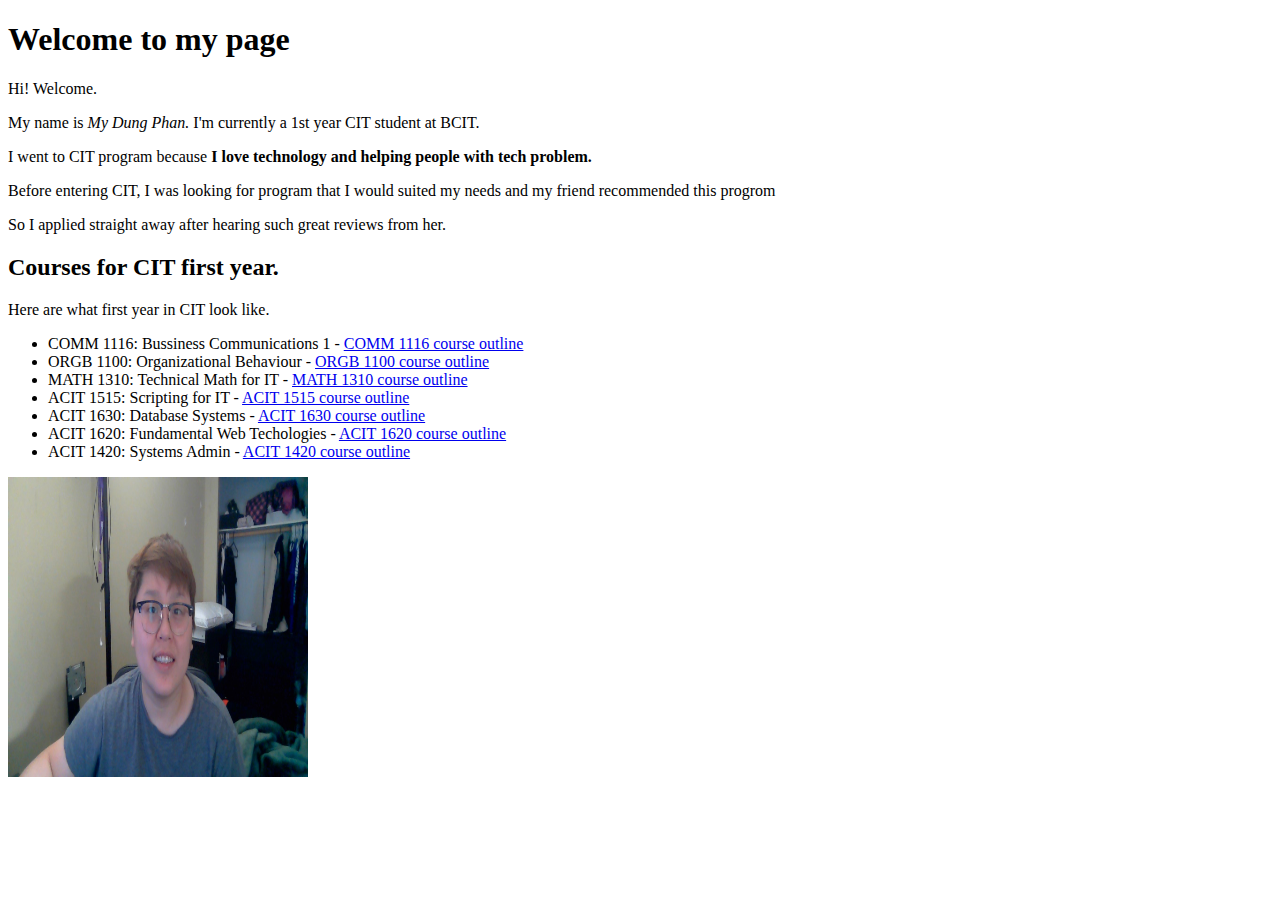
==== index.html @ efa1ae1a "added an image" ====
<!DOCTYPE html>
<html lang="en">
<head>
    <meta charset="UTF-8">
    <title>Personal Website</title>
</head>
<body>
    <h1>Welcome to my page</h1>
    
    <p>Hi! Welcome.</p>
    <p>My name is <em >My Dung Phan.</em> I'm currently a 1st year CIT student at BCIT.</p>
    <p>I went to CIT program because <strong>I love technology and helping people with tech problem.</strong></p>
    <p>Before entering CIT, I was looking for program that I would suited my needs and my friend recommended this progrom</p>
    <p>So I applied straight away after hearing such great reviews from her.</p>
    <h2>Courses for CIT first year.</h2>
    <p>Here are what first year in CIT look like.
    </p>
    <ul>
        <li>COMM 1116: Bussiness Communications 1 -  <a href="https://www.bcit.ca/outlines/20211085993/"> COMM 1116 course outline</a> </li>
        <li>ORGB 1100: Organizational Behaviour - <a href="https://www.bcit.ca/outlines/20211085995/">ORGB 1100 course outline</a> </li>
        <li>MATH 1310: Technical Math for IT - <a href="https://www.bcit.ca/outlines/20211085994/"> MATH 1310 course outline</a></li>
        <li>ACIT 1515: Scripting for IT - <a href="https://www.bcit.ca/outlines/20211085985/"> ACIT 1515 course outline</a></li>
        <li>ACIT 1630: Database Systems - <a href="https://www.bcit.ca/outlines/20211085987/"> ACIT 1630 course outline</a></li>
        <li>ACIT 1620: Fundamental Web Techologies - <a href="https://www.bcit.ca/outlines/20211085986/"> ACIT 1620 course outline</a></li>
        <li>ACIT 1420: Systems Admin - <a href="https://www.bcit.ca/outlines/20211085984/"> ACIT 1420 course outline</a></li>
    </ul>
    <p><img src="/images/my_image.jpg" width="300" height="300" alt="Myself picture"></p>
</body>
</html>
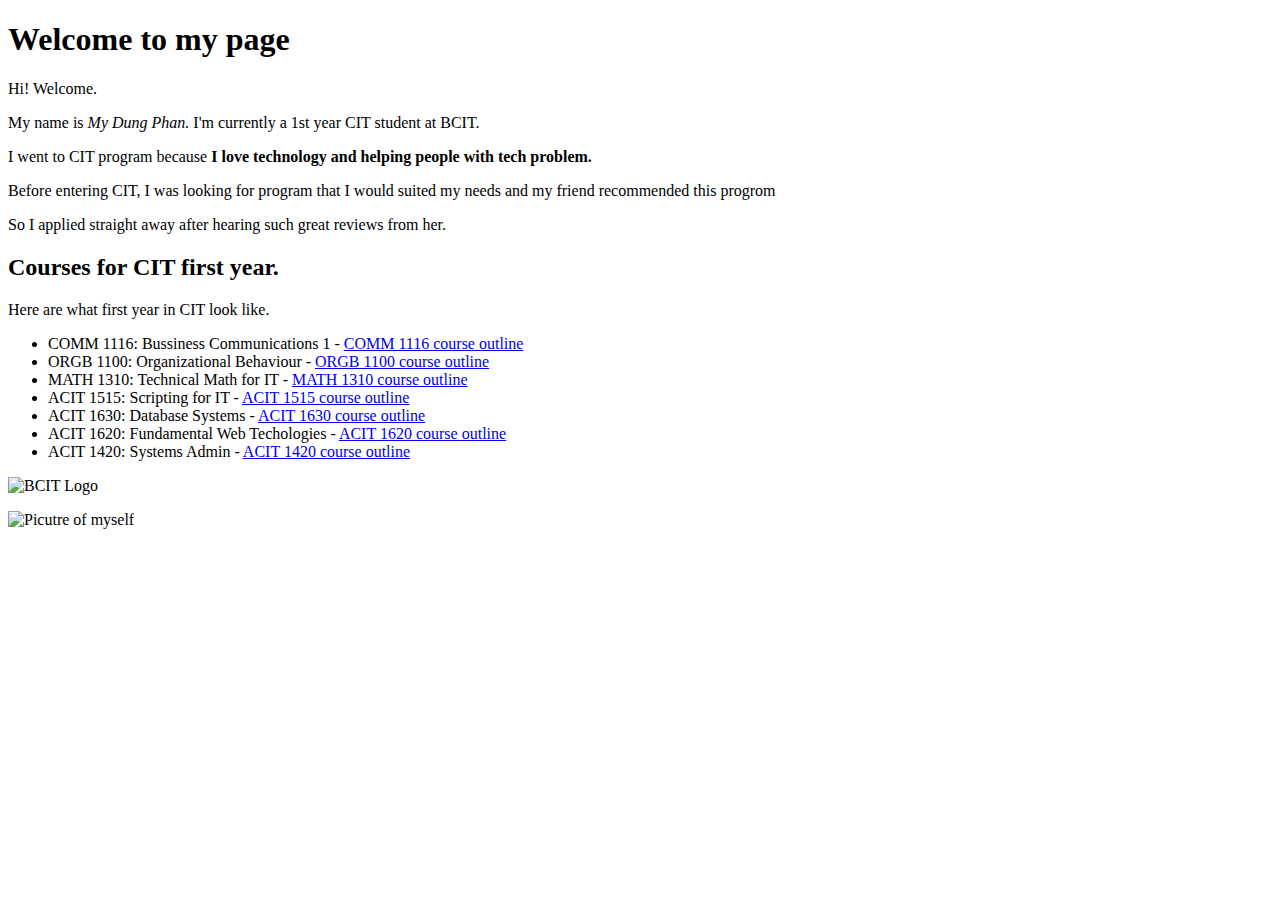
==== commit b90d9983: "add two pictures to index" ====
--- a/index.html
+++ b/index.html
@@ -24,7 +24,8 @@
         <li>ACIT 1620: Fundamental Web Techologies - <a href="https://www.bcit.ca/outlines/20211085986/"> ACIT 1620 course outline</a></li>
         <li>ACIT 1420: Systems Admin - <a href="https://www.bcit.ca/outlines/20211085984/"> ACIT 1420 course outline</a></li>
     </ul>
-    <p><img src="/images/my_image.jpg" width="300" height="300" alt="Myself picture"></p>
+    <p><img src="images/bcit-logo.png" alt="BCIT Logo" height="250" width="250"/></p>
+    <p><img src="images/my-image.jpg" alt="Picutre of myself" height="100" width="100"</p>
 </body>
 </html>
 
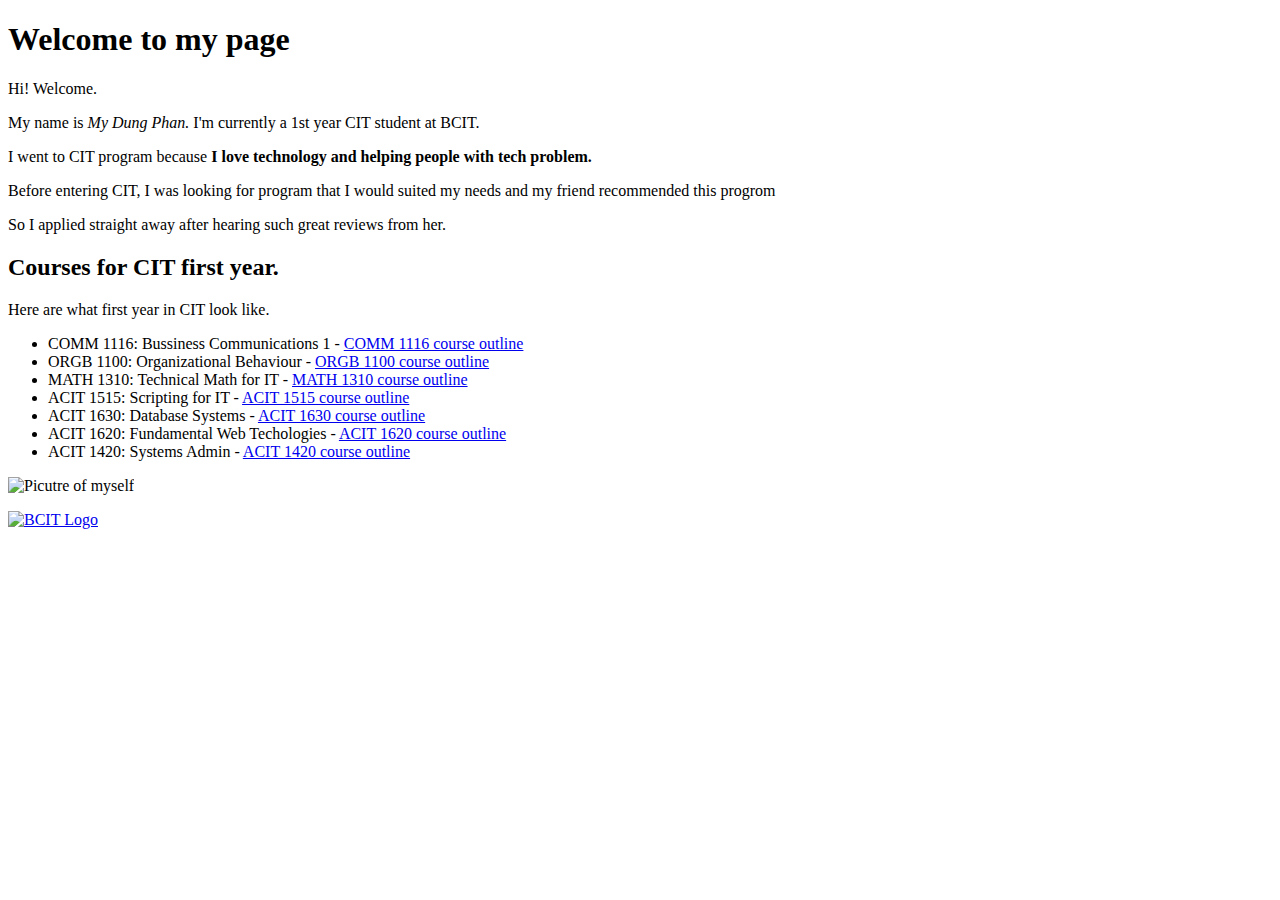
==== commit ab6d7786: "linked bcit logo to the bcit website" ====
--- a/index.html
+++ b/index.html
@@ -24,8 +24,12 @@
         <li>ACIT 1620: Fundamental Web Techologies - <a href="https://www.bcit.ca/outlines/20211085986/"> ACIT 1620 course outline</a></li>
         <li>ACIT 1420: Systems Admin - <a href="https://www.bcit.ca/outlines/20211085984/"> ACIT 1420 course outline</a></li>
     </ul>
-    <p><img src="images/bcit-logo.png" alt="BCIT Logo" height="250" width="250"/></p>
-    <p><img src="images/my-image.jpg" alt="Picutre of myself" height="100" width="100"</p>
+    <p>
+        <img src="images/my-image.jpg" alt="Picutre of myself" height="100" width="100"> 
+    </p>
+    <p>
+        <a href="https://www.bcit.ca"><img src="images/bcit-logo.png" alt="BCIT Logo" height="100" width="100"/></a>
+    </p>
 </body>
 </html>
 
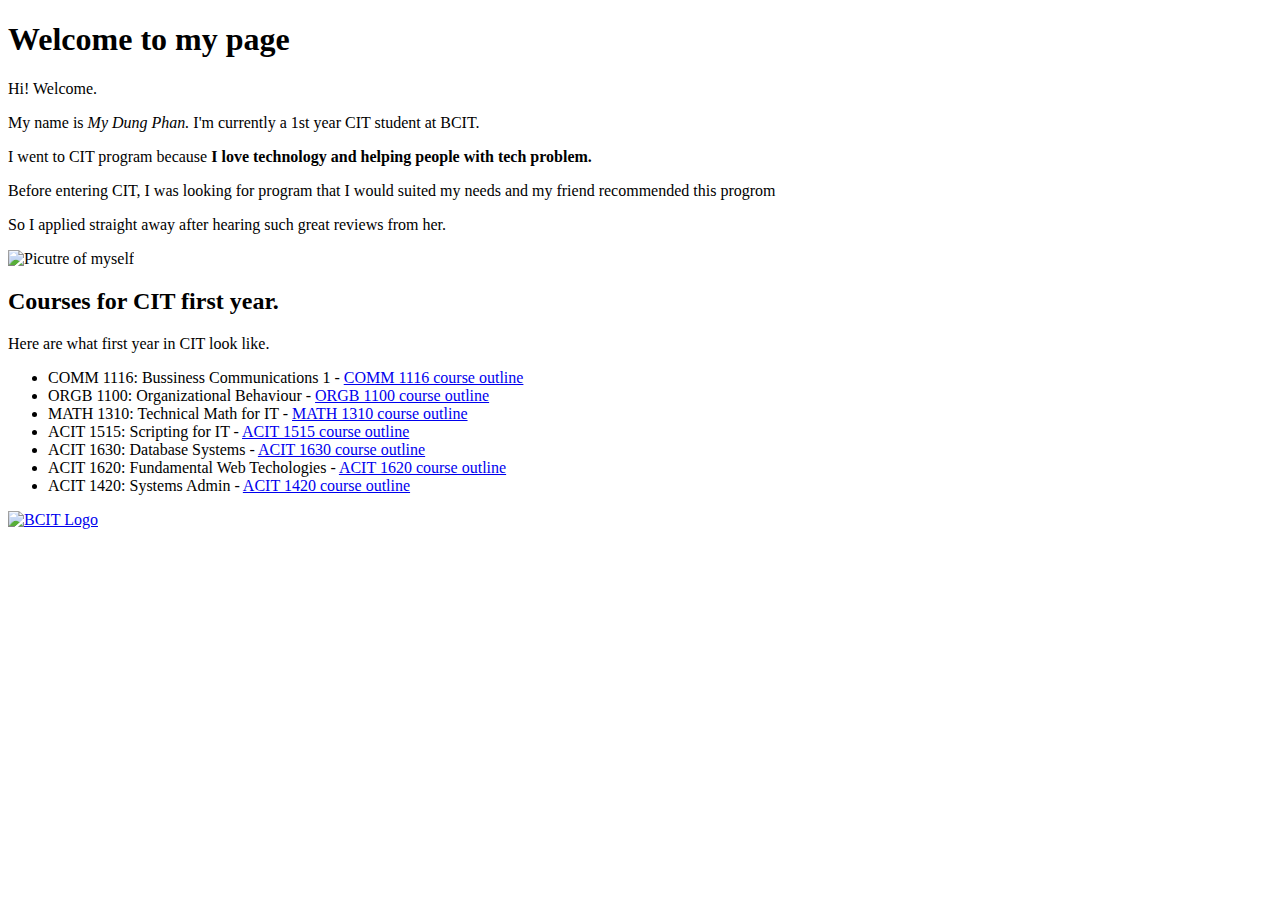
==== commit 31fe2fe3: "apply the style sheet" ====
--- a/index.html
+++ b/index.html
@@ -3,6 +3,7 @@
 <head>
     <meta charset="UTF-8">
     <title>Personal Website</title>
+    <link href="css/stylesheet.css" rel="stylesheet"/>
 </head>
 <body>
     <h1>Welcome to my page</h1>
@@ -12,6 +13,9 @@
     <p>I went to CIT program because <strong>I love technology and helping people with tech problem.</strong></p>
     <p>Before entering CIT, I was looking for program that I would suited my needs and my friend recommended this progrom</p>
     <p>So I applied straight away after hearing such great reviews from her.</p>
+    <p>
+        <img src="images/my-image.jpg" alt="Picutre of myself" height="100" width="150"> 
+    </p>
     <h2>Courses for CIT first year.</h2>
     <p>Here are what first year in CIT look like.
     </p>
@@ -25,10 +29,7 @@
         <li>ACIT 1420: Systems Admin - <a href="https://www.bcit.ca/outlines/20211085984/"> ACIT 1420 course outline</a></li>
     </ul>
     <p>
-        <img src="images/my-image.jpg" alt="Picutre of myself" height="100" width="100"> 
-    </p>
-    <p>
-        <a href="https://www.bcit.ca"><img src="images/bcit-logo.png" alt="BCIT Logo" height="100" width="100"/></a>
+        <a href="https://www.bcit.ca"><img src="images/bcit-logo.png" alt="BCIT Logo" height="50" width="50"/></a>
     </p>
 </body>
 </html>
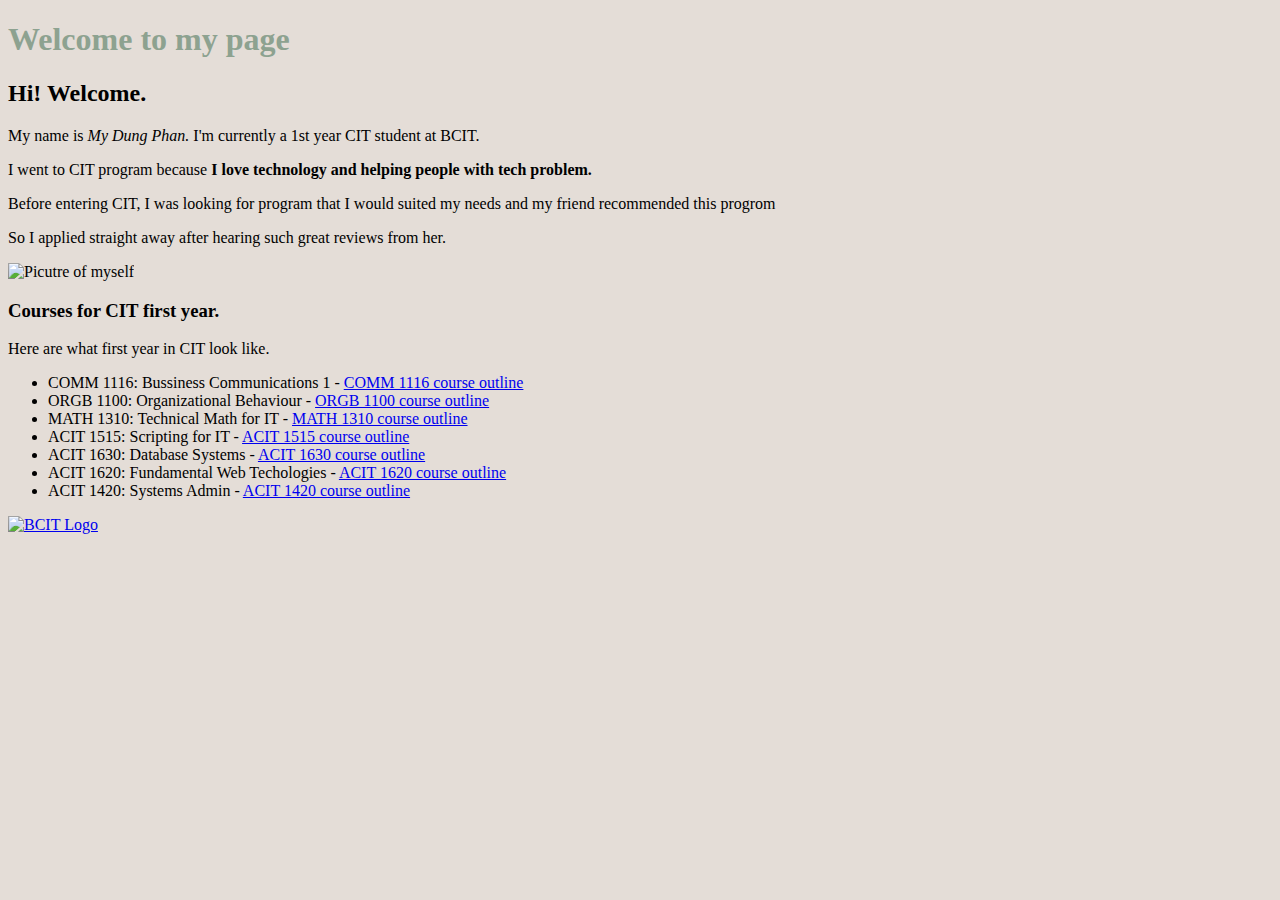
==== commit 2d9b3cfb: "added the sematic" ====
--- a/index.html
+++ b/index.html
@@ -7,30 +7,37 @@
 </head>
 <body>
     <h1>Welcome to my page</h1>
-    
-    <p>Hi! Welcome.</p>
-    <p>My name is <em >My Dung Phan.</em> I'm currently a 1st year CIT student at BCIT.</p>
-    <p>I went to CIT program because <strong>I love technology and helping people with tech problem.</strong></p>
-    <p>Before entering CIT, I was looking for program that I would suited my needs and my friend recommended this progrom</p>
-    <p>So I applied straight away after hearing such great reviews from her.</p>
-    <p>
-        <img src="images/my-image.jpg" alt="Picutre of myself" height="100" width="150"> 
-    </p>
-    <h2>Courses for CIT first year.</h2>
-    <p>Here are what first year in CIT look like.
-    </p>
-    <ul>
-        <li>COMM 1116: Bussiness Communications 1 -  <a href="https://www.bcit.ca/outlines/20211085993/"> COMM 1116 course outline</a> </li>
-        <li>ORGB 1100: Organizational Behaviour - <a href="https://www.bcit.ca/outlines/20211085995/">ORGB 1100 course outline</a> </li>
-        <li>MATH 1310: Technical Math for IT - <a href="https://www.bcit.ca/outlines/20211085994/"> MATH 1310 course outline</a></li>
-        <li>ACIT 1515: Scripting for IT - <a href="https://www.bcit.ca/outlines/20211085985/"> ACIT 1515 course outline</a></li>
-        <li>ACIT 1630: Database Systems - <a href="https://www.bcit.ca/outlines/20211085987/"> ACIT 1630 course outline</a></li>
-        <li>ACIT 1620: Fundamental Web Techologies - <a href="https://www.bcit.ca/outlines/20211085986/"> ACIT 1620 course outline</a></li>
-        <li>ACIT 1420: Systems Admin - <a href="https://www.bcit.ca/outlines/20211085984/"> ACIT 1420 course outline</a></li>
-    </ul>
-    <p>
-        <a href="https://www.bcit.ca"><img src="images/bcit-logo.png" alt="BCIT Logo" height="50" width="50"/></a>
-    </p>
+<main>
+    <article>
+        <h2>Hi! Welcome.</h2>
+        <p>My name is <em >My Dung Phan.</em> I'm currently a 1st year CIT student at BCIT.</p>
+        <p>I went to CIT program because <strong>I love technology and helping people with tech problem.</strong></p>
+        <p>Before entering CIT, I was looking for program that I would suited my needs and my friend recommended this progrom</p>
+        <p>So I applied straight away after hearing such great reviews from her.</p>
+        <p>
+            <img src="images/my-image.jpg" alt="Picutre of myself" height="100" width="150"> 
+        </p>
+    </article>
+    <article>
+        <header>
+            <h3>Courses for CIT first year.</h3>
+            <p>Here are what first year in CIT look like.
+        </header>
+        </p>
+        <ul>
+            <li>COMM 1116: Bussiness Communications 1 -  <a href="https://www.bcit.ca/outlines/20211085993/"> COMM 1116 course outline</a> </li>
+            <li>ORGB 1100: Organizational Behaviour - <a href="https://www.bcit.ca/outlines/20211085995/">ORGB 1100 course outline</a> </li>
+            <li>MATH 1310: Technical Math for IT - <a href="https://www.bcit.ca/outlines/20211085994/"> MATH 1310 course outline</a></li>
+            <li>ACIT 1515: Scripting for IT - <a href="https://www.bcit.ca/outlines/20211085985/"> ACIT 1515 course outline</a></li>
+            <li>ACIT 1630: Database Systems - <a href="https://www.bcit.ca/outlines/20211085987/"> ACIT 1630 course outline</a></li>
+            <li>ACIT 1620: Fundamental Web Techologies - <a href="https://www.bcit.ca/outlines/20211085986/"> ACIT 1620 course outline</a></li>
+            <li>ACIT 1420: Systems Admin - <a href="https://www.bcit.ca/outlines/20211085984/"> ACIT 1420 course outline</a></li>
+        </ul>
+        <p>
+            <a href="https://www.bcit.ca"><img src="images/bcit-logo.png" alt="BCIT Logo" height="50" width="50"/></a>
+        </p>
+    </article>
+</main>
 </body>
 </html>
 
--- a/css/stylesheet.css
+++ b/css/stylesheet.css
@@ -0,0 +1,6 @@
+body{
+    background-color: #E4DDD7;
+}
+h1 {
+    color: #8DA290;
+}
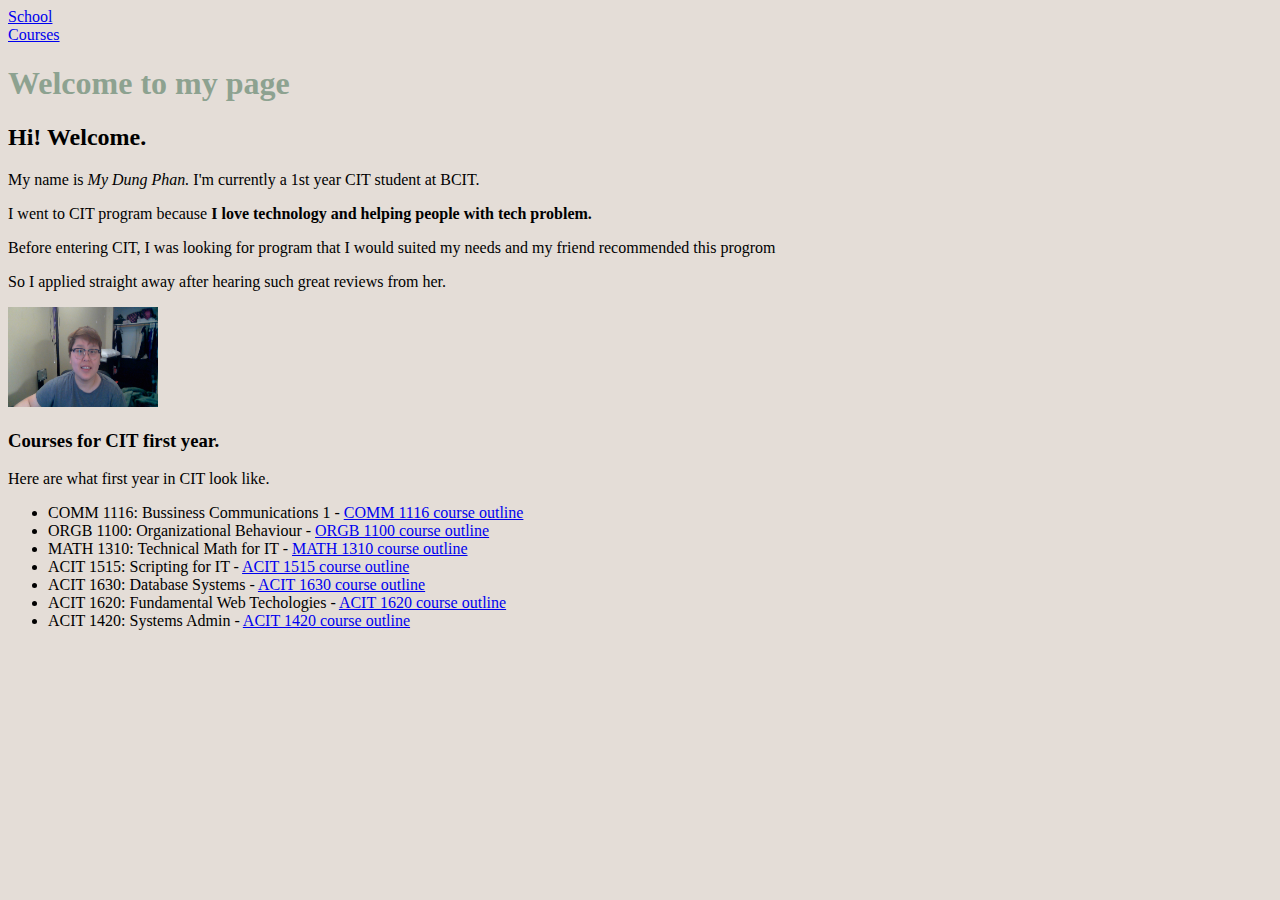
==== commit ea90f553: "add nav bar and created empty htmls" ====
--- a/index.html
+++ b/index.html
@@ -6,38 +6,43 @@
     <link href="css/stylesheet.css" rel="stylesheet"/>
 </head>
 <body>
+    <header>
+        <nav>
+            <li><a href=school.html>School</a></li>
+            <li><a href=course.html>Courses</a></li>
+        </nav>
+    </header>    
+
     <h1>Welcome to my page</h1>
-<main>
-    <article>
-        <h2>Hi! Welcome.</h2>
-        <p>My name is <em >My Dung Phan.</em> I'm currently a 1st year CIT student at BCIT.</p>
-        <p>I went to CIT program because <strong>I love technology and helping people with tech problem.</strong></p>
-        <p>Before entering CIT, I was looking for program that I would suited my needs and my friend recommended this progrom</p>
-        <p>So I applied straight away after hearing such great reviews from her.</p>
-        <p>
-            <img src="images/my-image.jpg" alt="Picutre of myself" height="100" width="150"> 
-        </p>
-    </article>
-    <article>
-        <header>
-            <h3>Courses for CIT first year.</h3>
-            <p>Here are what first year in CIT look like.
-        </header>
-        </p>
-        <ul>
-            <li>COMM 1116: Bussiness Communications 1 -  <a href="https://www.bcit.ca/outlines/20211085993/"> COMM 1116 course outline</a> </li>
-            <li>ORGB 1100: Organizational Behaviour - <a href="https://www.bcit.ca/outlines/20211085995/">ORGB 1100 course outline</a> </li>
-            <li>MATH 1310: Technical Math for IT - <a href="https://www.bcit.ca/outlines/20211085994/"> MATH 1310 course outline</a></li>
-            <li>ACIT 1515: Scripting for IT - <a href="https://www.bcit.ca/outlines/20211085985/"> ACIT 1515 course outline</a></li>
-            <li>ACIT 1630: Database Systems - <a href="https://www.bcit.ca/outlines/20211085987/"> ACIT 1630 course outline</a></li>
-            <li>ACIT 1620: Fundamental Web Techologies - <a href="https://www.bcit.ca/outlines/20211085986/"> ACIT 1620 course outline</a></li>
-            <li>ACIT 1420: Systems Admin - <a href="https://www.bcit.ca/outlines/20211085984/"> ACIT 1420 course outline</a></li>
-        </ul>
-        <p>
-            <a href="https://www.bcit.ca"><img src="images/bcit-logo.png" alt="BCIT Logo" height="50" width="50"/></a>
-        </p>
-    </article>
-</main>
+    <main>
+        <article>
+            <h2>Hi! Welcome.</h2>
+            <p>My name is <em >My Dung Phan.</em> I'm currently a 1st year CIT student at BCIT.</p>
+            <p>I went to CIT program because <strong>I love technology and helping people with tech problem.</strong></p>
+            <p>Before entering CIT, I was looking for program that I would suited my needs and my friend recommended this progrom</p>
+            <p>So I applied straight away after hearing such great reviews from her.</p>
+            <p>
+                <img src="images/my-image.jpg" alt="Picutre of myself" height="100" width="150"> 
+            </p>
+        </article>
+        <article>
+            <header>
+                <h3>Courses for CIT first year.</h3>
+                <p>Here are what first year in CIT look like.
+            </header>
+            </p>
+            <ul>
+                <li>COMM 1116: Bussiness Communications 1 -  <a href="https://www.bcit.ca/outlines/20211085993/"> COMM 1116 course outline</a> </li>
+                <li>ORGB 1100: Organizational Behaviour - <a href="https://www.bcit.ca/outlines/20211085995/">ORGB 1100 course outline</a> </li>
+                <li>MATH 1310: Technical Math for IT - <a href="https://www.bcit.ca/outlines/20211085994/"> MATH 1310 course outline</a></li>
+                <li>ACIT 1515: Scripting for IT - <a href="https://www.bcit.ca/outlines/20211085985/"> ACIT 1515 course outline</a></li>
+                <li>ACIT 1630: Database Systems - <a href="https://www.bcit.ca/outlines/20211085987/"> ACIT 1630 course outline</a></li>
+                <li>ACIT 1620: Fundamental Web Techologies - <a href="https://www.bcit.ca/outlines/20211085986/"> ACIT 1620 course outline</a></li>
+                <li>ACIT 1420: Systems Admin - <a href="https://www.bcit.ca/outlines/20211085984/"> ACIT 1420 course outline</a></li>
+            </ul>
+        </article>
+
+    </main>
 </body>
 </html>
 
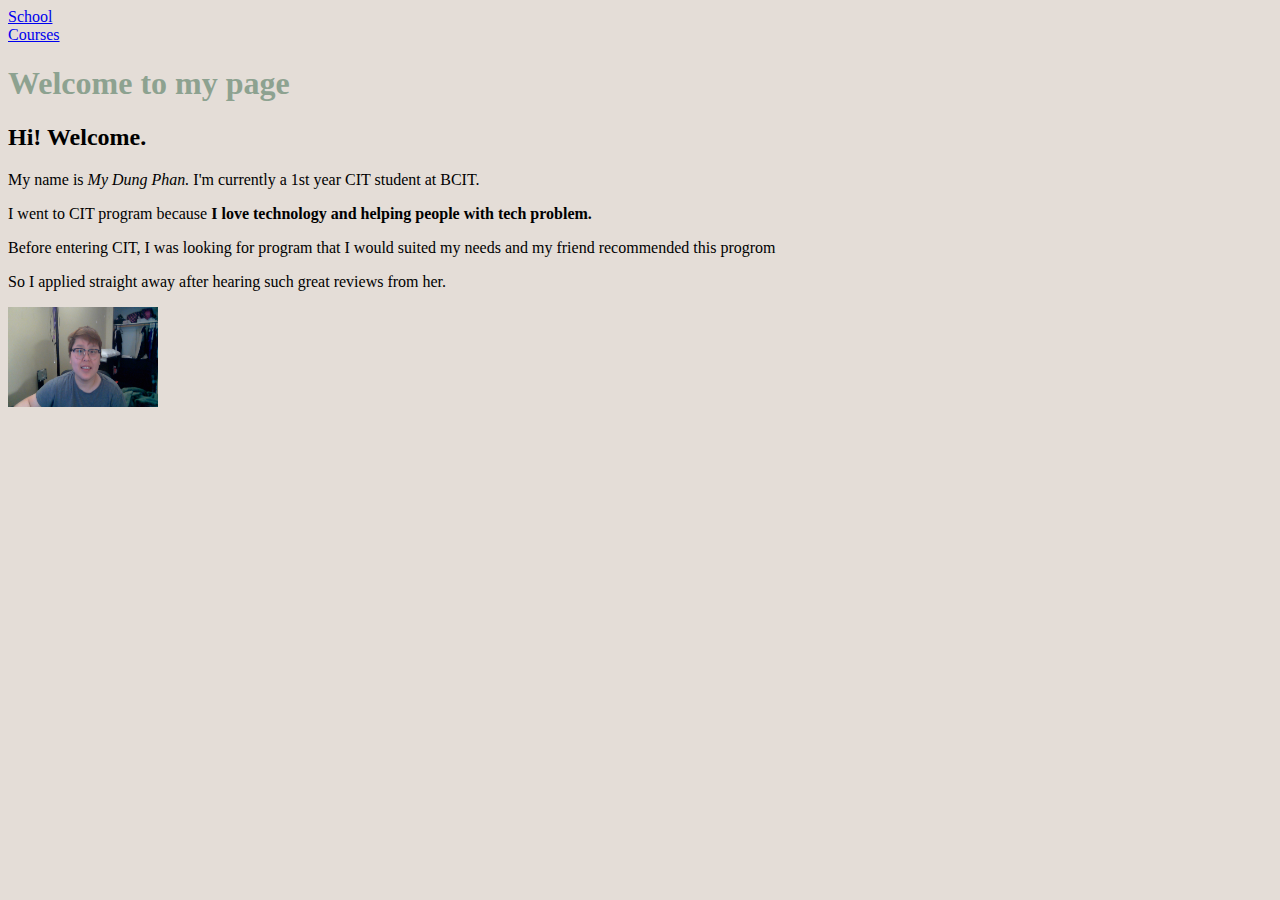
==== commit 4fad39f6: "apply all the css link and modify index h1 font" ====
--- a/index.html
+++ b/index.html
@@ -8,12 +8,12 @@
 <body>
     <header>
         <nav>
-            <li><a href=school.html>School</a></li>
-            <li><a href=course.html>Courses</a></li>
+            <li><a href="misc/school.html">School</a></li>
+            <li><a href="misc/courses.html">Courses</a></li>
         </nav>
     </header>    
 
-    <h1>Welcome to my page</h1>
+    <h1 class='font'> Welcome to my page</h1>
     <main>
         <article>
             <h2>Hi! Welcome.</h2>
@@ -25,22 +25,6 @@
                 <img src="images/my-image.jpg" alt="Picutre of myself" height="100" width="150"> 
             </p>
         </article>
-        <article>
-            <header>
-                <h3>Courses for CIT first year.</h3>
-                <p>Here are what first year in CIT look like.
-            </header>
-            </p>
-            <ul>
-                <li>COMM 1116: Bussiness Communications 1 -  <a href="https://www.bcit.ca/outlines/20211085993/"> COMM 1116 course outline</a> </li>
-                <li>ORGB 1100: Organizational Behaviour - <a href="https://www.bcit.ca/outlines/20211085995/">ORGB 1100 course outline</a> </li>
-                <li>MATH 1310: Technical Math for IT - <a href="https://www.bcit.ca/outlines/20211085994/"> MATH 1310 course outline</a></li>
-                <li>ACIT 1515: Scripting for IT - <a href="https://www.bcit.ca/outlines/20211085985/"> ACIT 1515 course outline</a></li>
-                <li>ACIT 1630: Database Systems - <a href="https://www.bcit.ca/outlines/20211085987/"> ACIT 1630 course outline</a></li>
-                <li>ACIT 1620: Fundamental Web Techologies - <a href="https://www.bcit.ca/outlines/20211085986/"> ACIT 1620 course outline</a></li>
-                <li>ACIT 1420: Systems Admin - <a href="https://www.bcit.ca/outlines/20211085984/"> ACIT 1420 course outline</a></li>
-            </ul>
-        </article>
 
     </main>
 </body>
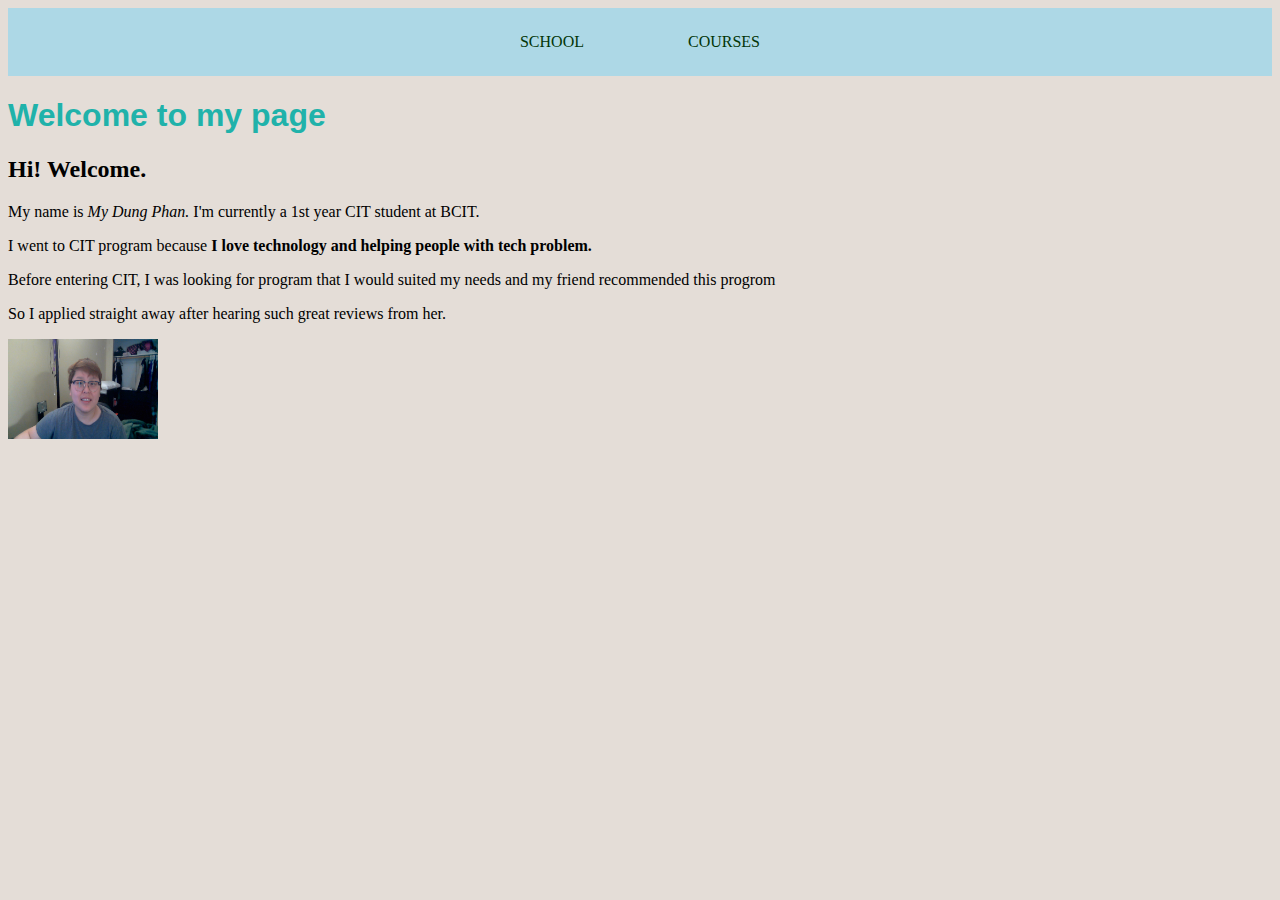
==== commit 078833c0: "make index code look neatier" ====
--- a/index.html
+++ b/index.html
@@ -25,7 +25,6 @@
                 <img src="images/my-image.jpg" alt="Picutre of myself" height="100" width="150"> 
             </p>
         </article>
-
     </main>
 </body>
 </html>
--- a/css/stylesheet.css
+++ b/css/stylesheet.css
@@ -1,6 +1,35 @@
 body{
     background-color: #E4DDD7;
 }
-h1 {
-    color: #8DA290;
+h1{
+    color:lightseagreen
 }
+.font{
+    font-family: 'Montserrat', sans-serif;
+}
+nav{
+    background-color: lightblue;
+    text-align: center;
+    padding:25px
+
+}
+nav ul{
+
+    margin: 0;
+    padding:0;
+    list-style: none;
+    
+}
+nav li{
+
+    display: inline-block;
+   
+}
+nav a{
+
+    margin: 50px;
+    color: rgb(2, 53, 6);
+    text-decoration: none;
+    text-transform: uppercase;
+    
+}